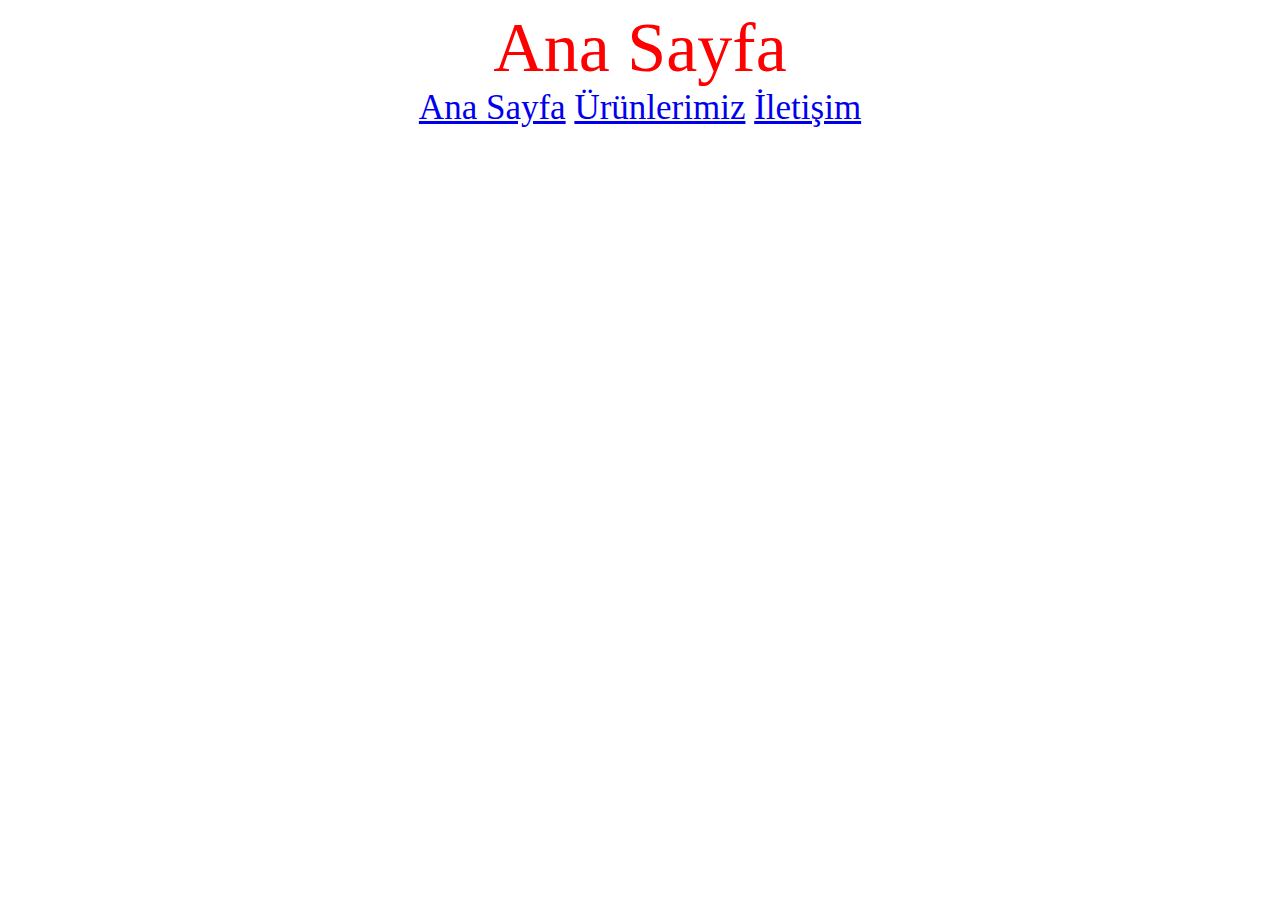
==== index.html @ b74f0a00 "First Commit" ====
<!DOCTYPE html>
<html lang="tr">
<head>
    <meta charset="UTF-8">
    <meta http-equiv="X-UA-Compatible" content="IE=edge">
    <meta name="viewport" content="width=device-width, initial-scale=1.0">
    <link rel="stylesheet" href="css/style.css">
    <title>FastBurger | Ana Sayfa</title>
</head>
<body>
    <header>Ana Sayfa</header>

        <nav>
            <a href="index.html">Ana Sayfa</a>
            <a href="products.html">Ürünlerimiz</a>
            <a href="contact.html">İletişim</a>
        </nav>

</body>
</html>
---- css/style.css ----
header{
    color:red;
    font-size: 70px;
    text-align: center;
}

nav{
    color:crimson;
    font-size: 35px;
    text-align: center;
}

ul{
    width: 200;
    text-align: center;
}

li{
    font-size: 25px;
}

.text{
    color:rgba(14, 1, 1, 0.863);
    text-align: center;
    font-size:25px;
}
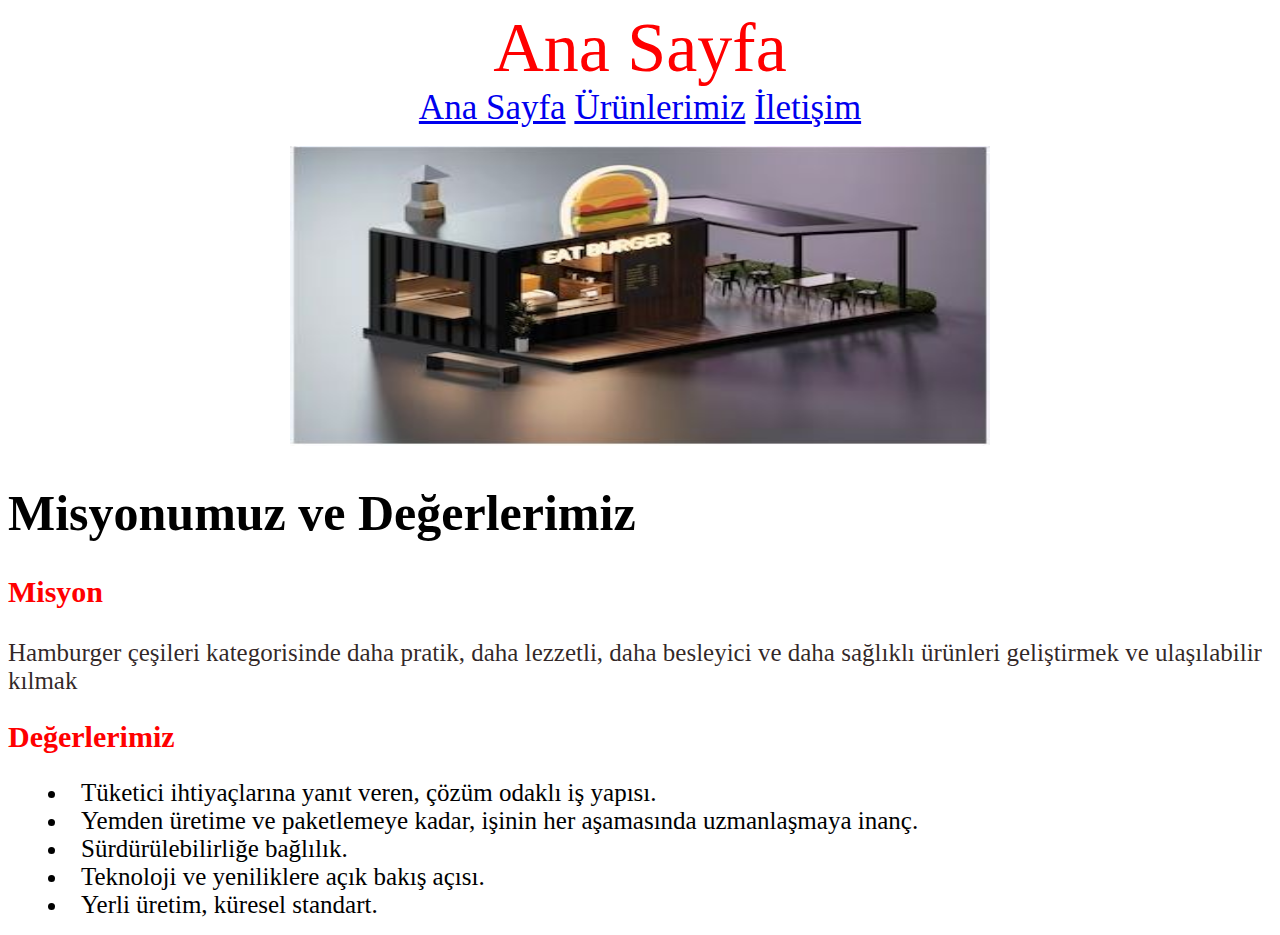
==== commit ce84b672: "Düzenleme yapildi" ====
--- a/index.html
+++ b/index.html
@@ -5,7 +5,7 @@
     <meta http-equiv="X-UA-Compatible" content="IE=edge">
     <meta name="viewport" content="width=device-width, initial-scale=1.0">
     <link rel="stylesheet" href="css/style.css">
-    <title>FastBurger | Ana Sayfa</title>
+    <title>EatBurger | Ana Sayfa</title>
 </head>
 <body>
     <header>Ana Sayfa</header>
@@ -15,6 +15,21 @@
             <a href="products.html">Ürünlerimiz</a>
             <a href="contact.html">İletişim</a>
         </nav>
+<br>
+        <center><img src="images/4.jpg" width="700" height="300" alt="EatBurger"></center>
 
+        <h1><strong>Misyonumuz ve Değerlerimiz</strong></h1>
+        <h2 class="h2"><strong><p>Misyon</p></strong></h2>
+            <p class="text2">Hamburger çeşileri kategorisinde daha pratik, daha lezzetli, daha besleyici ve daha sağlıklı ürünleri geliştirmek ve ulaşılabilir kılmak</p>
+        <h2 class="h2"><strong>Değerlerimiz</strong></h2> 
+            <ul>
+                <li>Tüketici ihtiyaçlarına yanıt veren, çözüm odaklı iş yapısı.</li>
+                <li>Yemden üretime ve paketlemeye kadar, işinin her aşamasında uzmanlaşmaya inanç.</li>
+                <li>Sürdürülebilirliğe bağlılık.</li>
+                <li>Teknoloji ve yeniliklere açık bakış açısı.</li>
+                <li>Yerli üretim, küresel standart.</li>
+            </ul>
+
+        
 </body>
 </html>--- a/css/style.css
+++ b/css/style.css
@@ -10,17 +10,33 @@
     text-align: center;
 }
 
-ul{
+.ul{
     width: 200;
     text-align: center;
 }
 
 li{
     font-size: 25px;
+    list-style-position: inside;
 }
+
+
 
 .text{
     color:rgba(14, 1, 1, 0.863);
     text-align: center;
     font-size:25px;
+}
+
+h1{
+    color:black;
+    font-size: 50px;
+}
+.h2{
+    color:red;
+    font-size: 30px;
+}
+.text2{
+    color:rgba(14, 1, 1, 0.863);
+    font-size:25px;
 }